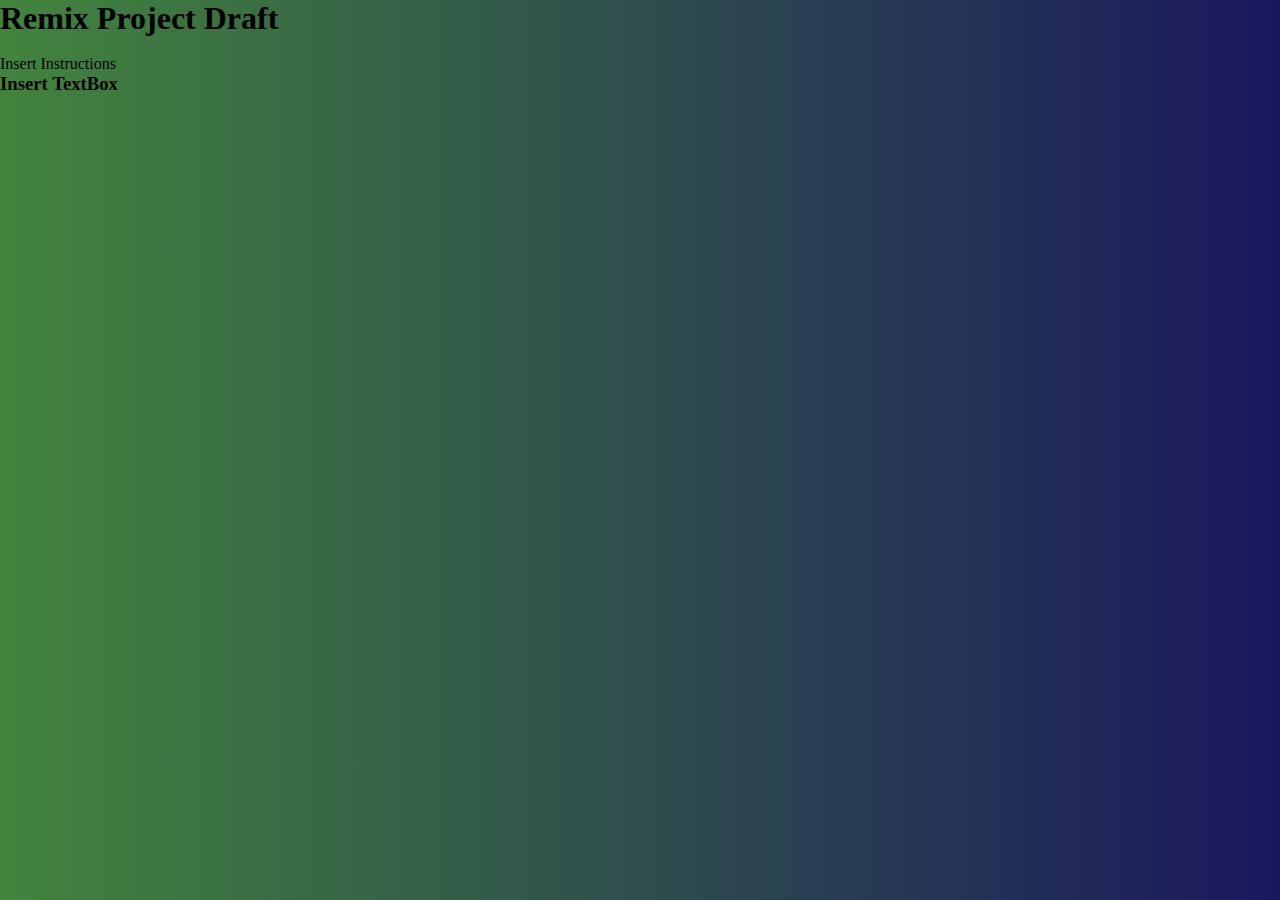
==== index.html @ 9f534113 "making index html and adding css" ====
<!DOCTYPE html>
<html>
<head>
    <meta charset="UTF-8">
        <meta http-equiv="X-UA-Compatible" content="IE=edge">
        <meta name="viewport" content="width=device-width, initial-scale=1.0">
        <link rel="stylesheet" href="style.css">
        <title>Remix Project</title>
        <style class="style">
            div{

                color: rgb(11, 2, 44);
            }
        </style>

</head>


<body>
    <h1>Remix Project Draft</h1>
    <br>
    Insert Instructions
    <h3>Insert TextBox</h3>
</body>
</html>
---- style.css ----
*{
    box-sizing: border-box;
    margin: auto;
    padding: 0;
}

body{
    background: linear-gradient(to right, rgba(10, 96, 4, 0.774)0%,rgba(7, 4, 80, 0.922)100%,rgba(33, 9, 185, 0.585)50%);
    height: 100vh;
    margin: 0;
}
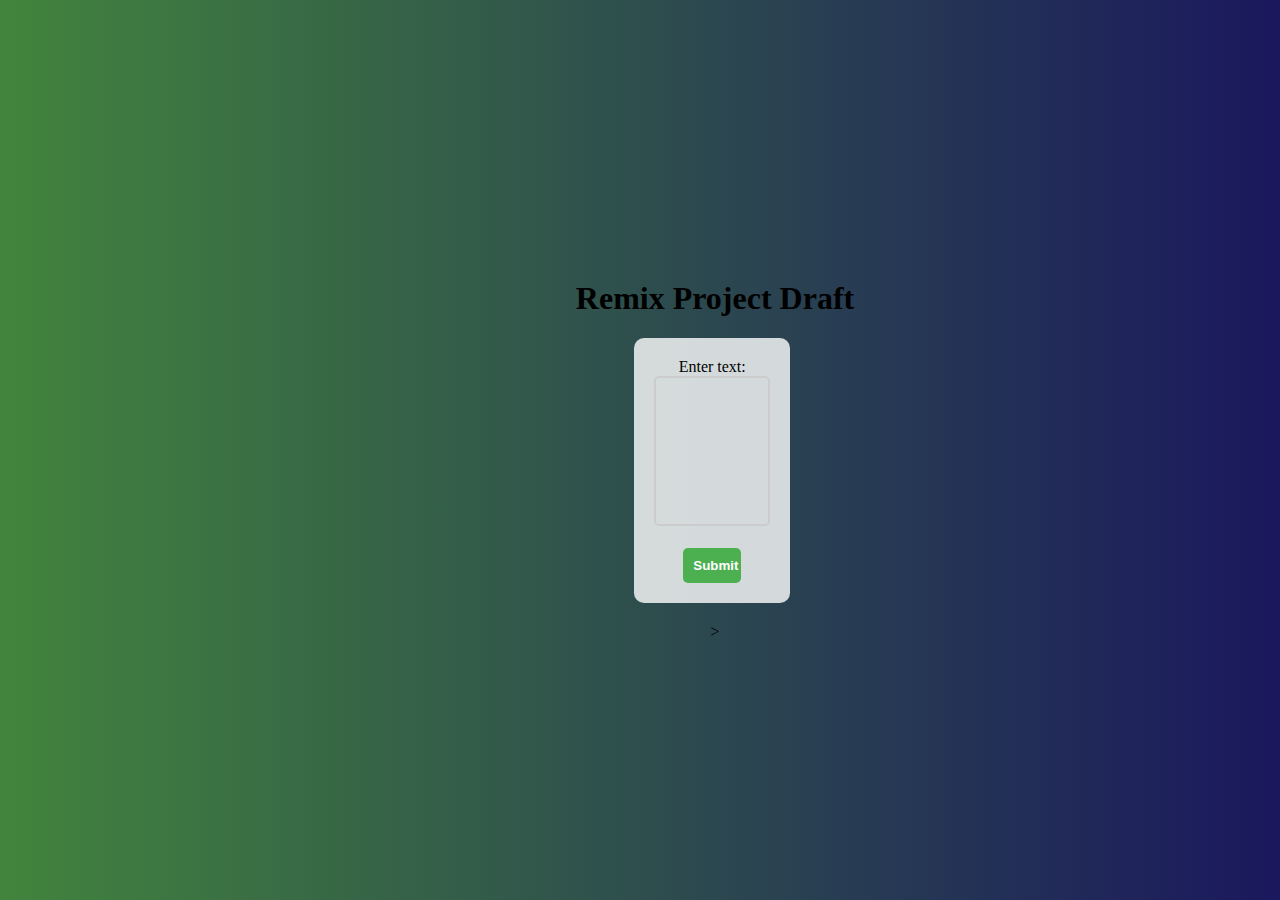
==== commit 47344ff2: "making the text box bigger" ====
--- a/index.html
+++ b/index.html
@@ -2,24 +2,23 @@
 <html>
 <head>
     <meta charset="UTF-8">
-        <meta http-equiv="X-UA-Compatible" content="IE=edge">
-        <meta name="viewport" content="width=device-width, initial-scale=1.0">
-        <link rel="stylesheet" href="style.css">
-        <title>Remix Project</title>
-        <style class="style">
-            div{
+    <meta http-equiv="X-UA-Compatible" content="IE=edge">
+    <meta name="viewport" content="width=device-width, initial-scale=1.0">
+    <link rel="stylesheet" href="style.css">
+    <title>Remix Project</title>
+</head>
+<body>
+    <div class="container">
+        <h1>Remix Project Draft</h1>
 
-                color: rgb(11, 2, 44);
-            }
-        </style>
-
-</head>
-
-
-<body>
-    <h1>Remix Project Draft</h1>
-    <br>
-    Insert Instructions
-    <h3>Insert TextBox</h3>
+       <div>
+        <form action="/submit" method="post">
+            <label for="textbox">Enter text:</label>
+            <textarea id="textbox" name="textbox"></textarea><br><br>
+            <input type="submit" value="Submit">
+        </form>
+       </div>>
+        
+    </div>
 </body>
-</html>+</html>
--- a/style.css
+++ b/style.css
@@ -1,11 +1,50 @@
- *{
-    box-sizing: border-box;
-    margin: auto;
-    padding: 0;
+body {
+    display: flex;
+    justify-content: center;
+    align-items: center;
+    height: 100vh;
+    margin: 0;
+    background: linear-gradient(to right, rgba(10, 96, 4, 0.774)0%,rgba(7, 4, 80, 0.922)100%,rgba(33, 9, 185, 0.585)50%);
 }
 
-body{
-    background: linear-gradient(to right, rgba(10, 96, 4, 0.774)0%,rgba(7, 4, 80, 0.922)100%,rgba(33, 9, 185, 0.585)50%);
-    height: 100vh;
-    margin: 0;
-}+.container {
+    text-align: center;
+}
+
+form {
+    width: 50%;
+    max-width: 400px;
+    padding: 20px;
+    background-color: rgba(255, 255, 255, 0.8);
+    border-radius: 10px;
+    margin-bottom: 20px;
+    box-sizing: border-box;
+}
+
+textarea {
+    width: 100%;
+    height: 150px; /* Set an initial height */
+    padding: 10px;
+    box-sizing: border-box;
+    border: 2px solid #ccc;
+    border-radius: 5px;
+    background-color: transparent;
+    resize: none; /* Disable resizing by the user */
+    overflow-y: auto; /* Add scrollbar when content exceeds height */
+}
+
+input[type="submit"] {
+    width: 50%;
+    padding: 10px;
+    box-sizing: border-box;
+    border: none;
+    border-radius: 5px;
+    background-color: #4caf50;
+    color: white;
+    font-weight: bold;
+    cursor: pointer;
+}
+
+div{
+    padding-left: 150px;
+}
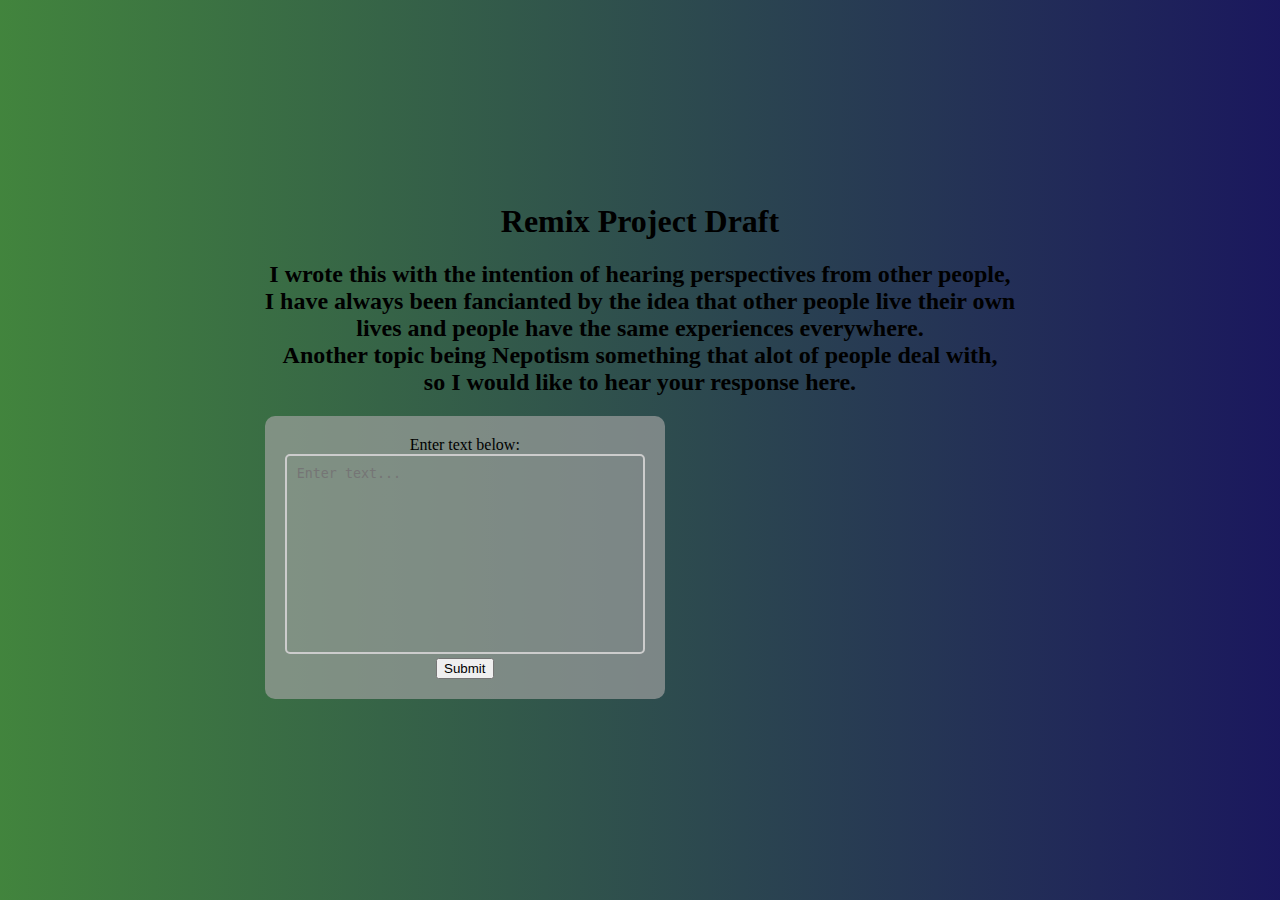
==== commit cde83379: "test 3" ====
--- a/index.html
+++ b/index.html
@@ -3,21 +3,62 @@
 <head>
     <meta charset="UTF-8">
     <meta http-equiv="X-UA-Compatible" content="IE=edge">
-    <meta name="viewport" content="width=device-width, initial-scale=1.0">
+    <meta name="viewport" content="width=device-width, initial-scale=1">
     <link rel="stylesheet" href="style.css">
+    
     <title>Remix Project</title>
+    <script>
+      document.getElementById('myForm').addEventListener('submit', async (e) => {
+          e.preventDefault();
+          const text = document.getElementById('textInput').value;
+
+          try {
+              // Make a PUT request to your GitHub repository API endpoint
+              const response = await fetch('https://api.github.com/repos/NPena56/1301RemixProject/contents/responses/' + generateRandomFileName() + '.txt', {
+                  method: 'PUT',
+                  headers: {
+                      'Authorization': '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', // Replace with your GitHub access token
+                      'Content-Type': 'application/json',
+                  },
+                  body: JSON.stringify({
+                      message: 'Create file',
+                      content: btoa(unescape(encodeURIComponent(text))), // Content should be base64 encoded
+                  }),
+              });
+
+              // Process the response as needed
+              const data = await response.json();
+              console.log('Response from GitHub:', data);
+          } catch (error) {
+              console.error('Error:', error);
+          }
+      });
+
+      function generateRandomFileName() {
+          const randomString = Math.random().toString(36).substring(7); // Generate a random string
+          return 'response_' + randomString; // Adjust the filename prefix as needed
+      }
+  </script>
+    
 </head>
 <body>
     <div class="container">
         <h1>Remix Project Draft</h1>
+        <h2>
+            I wrote this with the intention of hearing perspectives from other people,<br>
+            I have always been fancianted by the idea that other people live their own<br>
+            lives and people have the same experiences everywhere. <br> 
+            Another topic being Nepotism something that alot of people deal with,<br> 
+            so I would like to hear your response here.
+        </h2>
 
        <div>
-        <form action="/submit" method="post">
-            <label for="textbox">Enter text:</label>
-            <textarea id="textbox" name="textbox"></textarea><br><br>
-            <input type="submit" value="Submit">
+        <form id="myForm">
+            <label for="textbox">Enter text below:</label>
+            <textarea id="textInput" placeholder="Enter text..." rows="8" cols="40"></textarea>
+            <button type="submit">Submit</button>
         </form>
-       </div>>
+       </div>
         
     </div>
 </body>
--- a/style.css
+++ b/style.css
@@ -1,3 +1,10 @@
+@media (max-width:480px) { /* change depending on the mobiles you're targeting */
+    input, select { /* add further tags here according to your needs */
+        height:300px;
+        width:300px
+    }
+}
+
 body {
     display: flex;
     justify-content: center;
@@ -12,10 +19,10 @@
 }
 
 form {
-    width: 50%;
+    width: 500%;
     max-width: 400px;
     padding: 20px;
-    background-color: rgba(255, 255, 255, 0.8);
+    background-color: rgba(167, 165, 165, 0.646);
     border-radius: 10px;
     margin-bottom: 20px;
     box-sizing: border-box;
@@ -23,7 +30,7 @@
 
 textarea {
     width: 100%;
-    height: 150px; /* Set an initial height */
+    height: 200px; /* Set an initial height */
     padding: 10px;
     box-sizing: border-box;
     border: 2px solid #ccc;
@@ -45,6 +52,3 @@
     cursor: pointer;
 }
 
-div{
-    padding-left: 150px;
-}
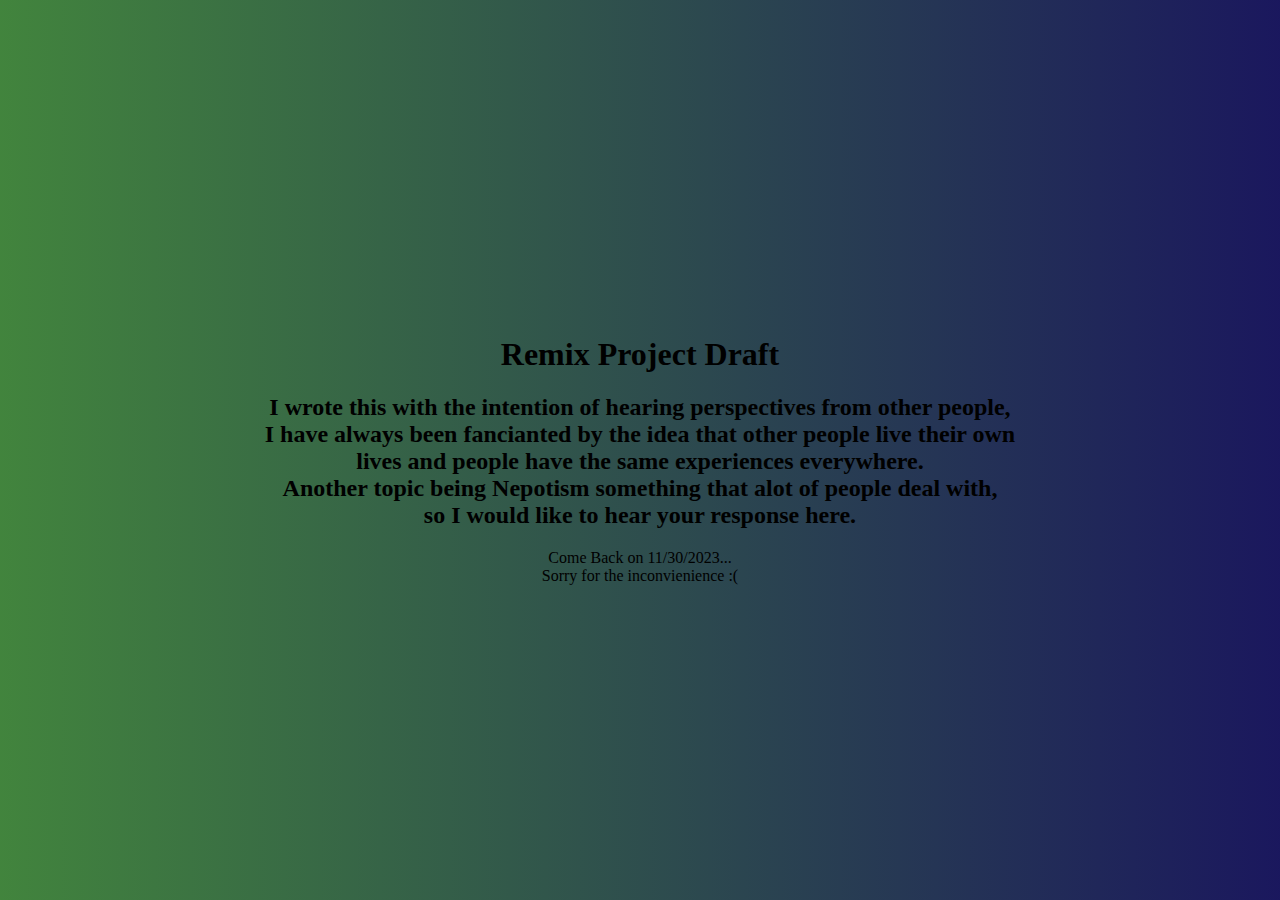
==== commit 92bc73a2: "update" ====
--- a/index.html
+++ b/index.html
@@ -7,39 +7,33 @@
     <link rel="stylesheet" href="style.css">
     
     <title>Remix Project</title>
+
     <script>
       document.getElementById('myForm').addEventListener('submit', async (e) => {
           e.preventDefault();
           const text = document.getElementById('textInput').value;
-
+    
           try {
-              // Make a PUT request to your GitHub repository API endpoint
-              const response = await fetch('https://api.github.com/repos/NPena56/1301RemixProject/contents/responses/' + generateRandomFileName() + '.txt', {
-                  method: 'PUT',
+              const response = await fetch('http://localhost:3000/submit-response', {
+                  method: 'POST',
                   headers: {
-                      'Authorization': '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', // Replace with your GitHub access token
                       'Content-Type': 'application/json',
                   },
-                  body: JSON.stringify({
-                      message: 'Create file',
-                      content: btoa(unescape(encodeURIComponent(text))), // Content should be base64 encoded
-                  }),
+                  body: JSON.stringify({ text }), // Send the text data in the request body
               });
-
-              // Process the response as needed
+    
               const data = await response.json();
-              console.log('Response from GitHub:', data);
+              console.log('Server Response:', data);
+              
+              // Add code here for user feedback based on the server's response
           } catch (error) {
               console.error('Error:', error);
+              // Handle error or display an error message to the user
           }
       });
+    </script>
+    
 
-      function generateRandomFileName() {
-          const randomString = Math.random().toString(36).substring(7); // Generate a random string
-          return 'response_' + randomString; // Adjust the filename prefix as needed
-      }
-  </script>
-    
 </head>
 <body>
     <div class="container">
@@ -52,13 +46,8 @@
             so I would like to hear your response here.
         </h2>
 
-       <div>
-        <form id="myForm">
-            <label for="textbox">Enter text below:</label>
-            <textarea id="textInput" placeholder="Enter text..." rows="8" cols="40"></textarea>
-            <button type="submit">Submit</button>
-        </form>
-       </div>
+       Come Back on 11/30/2023...<br>
+       Sorry for the inconvienience :(
         
     </div>
 </body>
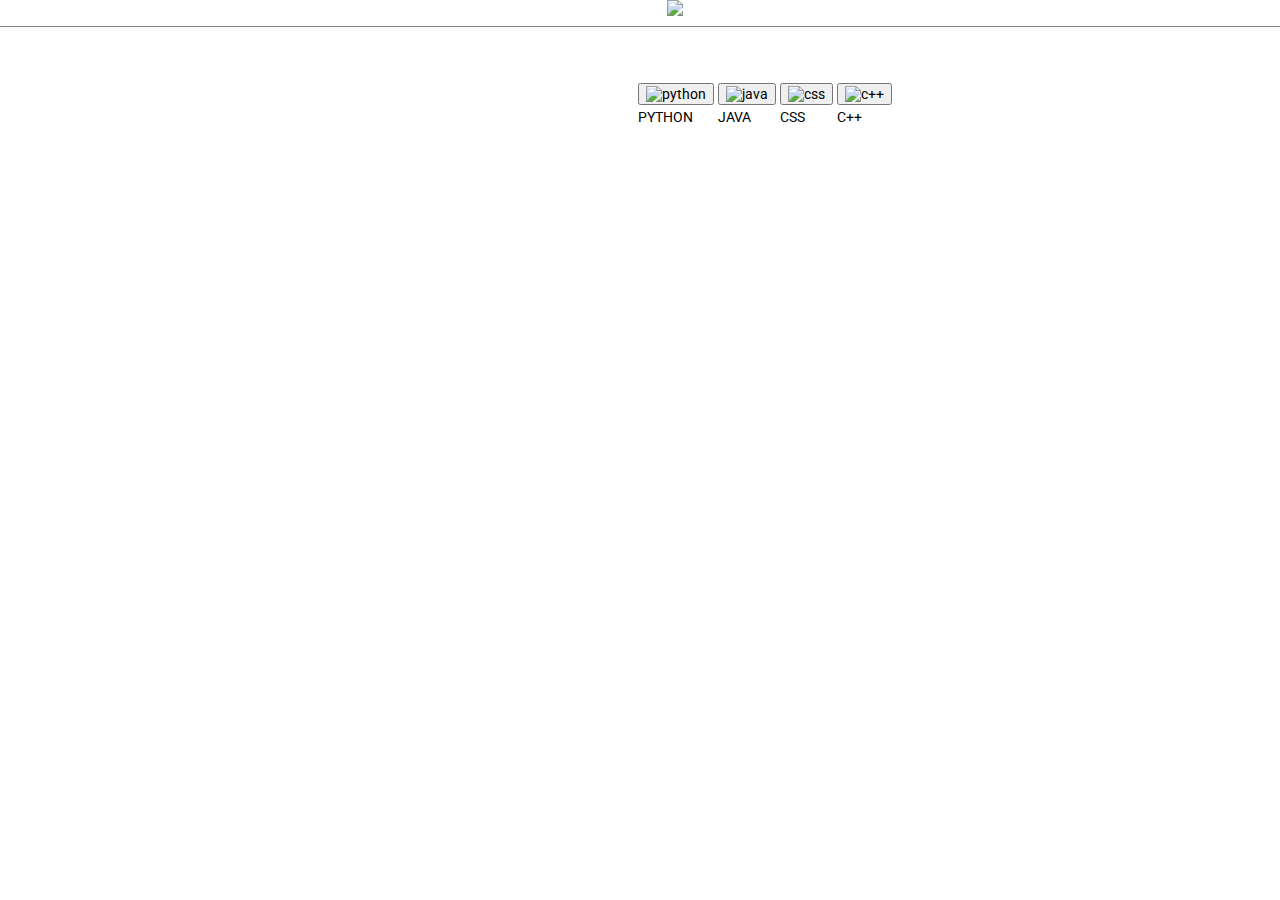
==== commit 85652150: "fixed sidebar" ====
--- a/index.html
+++ b/index.html
@@ -1,54 +1,75 @@
-<!DOCTYPE html>
-<html>
-<head>
-    <meta charset="UTF-8">
-    <meta http-equiv="X-UA-Compatible" content="IE=edge">
-    <meta name="viewport" content="width=device-width, initial-scale=1">
-    <link rel="stylesheet" href="style.css">
-    
-    <title>Remix Project</title>
+<!DOCTYPE html> 
+<html lang="en"> 
 
-    <script>
-      document.getElementById('myForm').addEventListener('submit', async (e) => {
-          e.preventDefault();
-          const text = document.getElementById('textInput').value;
-    
-          try {
-              const response = await fetch('http://localhost:3000/submit-response', {
-                  method: 'POST',
-                  headers: {
-                      'Content-Type': 'application/json',
-                  },
-                  body: JSON.stringify({ text }), // Send the text data in the request body
-              });
-    
-              const data = await response.json();
-              console.log('Server Response:', data);
-              
-              // Add code here for user feedback based on the server's response
-          } catch (error) {
-              console.error('Error:', error);
-              // Handle error or display an error message to the user
-          }
-      });
-    </script>
-    
+<head> 
+	<meta charset="UTF-8"> 
+	<meta name="viewport"
+		content="width=device-width, 
+				initial-scale=1.0"> 
+	<link rel="stylesheet"
+		href="styles.css"> 
+	<title>Noe's CS Video Library</title> 
+</head> 
 
-</head>
-<body>
-    <div class="container">
-        <h1>Remix Project Draft</h1>
-        <h2>
-            I wrote this with the intention of hearing perspectives from other people,<br>
-            I have always been fancianted by the idea that other people live their own<br>
-            lives and people have the same experiences everywhere. <br> 
-            Another topic being Nepotism something that alot of people deal with,<br> 
-            so I would like to hear your response here.
-        </h2>
+<body> 
+	<nav> 
+		<div id="youtube-logo-container"></div> 
+		<img class="logo-header" src="/images/npw-library-logo.png">
+		<div id="icon-container"> 
+			<i class="material-icons"
+			id="app-icon">
+			</i> 
+			<i class="fas fa-bell"></i> 
+		</div> 
+	</nav> 
+	<section id="side-bar-section"> 
+		
+	</section> 
+	<main id="video-section"> 
+		<div>
 
-       Come Back on 11/30/2023...<br>
-       Sorry for the inconvienience :(
-        
-    </div>
-</body>
+			<table>
+
+				<tr>
+
+					<td>
+						<a href="/language-pages/python.html"><button class="buttonLandingPage"><img src="images/python-logo.png" alt="python" width="125"></button>  </a>
+					</td>
+	
+					<td>
+						<a href="/language-pages/java.html"><button class="buttonLandingPage"><img src="images/java-logo.webp" alt="java" width="125"></button></a>
+					</td>
+					<td>
+						<a href="/language-pages/css.html"><button class="buttonLandingPage"><img src="images/css-logo.png" alt="css" width="125"></button></a>
+					</td>
+					
+					<td>
+						<a href="/language-pages/c++.html"><button class="buttonLandingPage"><img src="images/c++-logo.png" alt="c++" width="125"></button></a>
+					</td>
+				</tr>
+				<tr>
+
+					<td>
+						PYTHON
+					</td>
+	
+					<td>
+						JAVA
+					</td>
+					<td>
+						CSS
+					</td>
+					
+					<td>
+						C++
+					</td>
+
+				</tr>
+
+			</table>
+
+		</div>
+	</main> 
+</body> 
+
 </html>
--- a/styles.css
+++ b/styles.css
@@ -0,0 +1,294 @@
+/* styles.css */
+@import url("https://fonts.googleapis.com/css?family=Roboto:400,400i,700"); 
+
+* { 
+	font-family: "Roboto", sans-serif; 
+	font-size: 14px; 
+} 
+
+body { 
+	margin: 0; 
+	padding: 0; 
+	box-sizing: border-box; 
+} 
+
+nav { 
+	display: flex; 
+	flex-direction: row; 
+	justify-content: space-between; 
+	border-bottom: 0.5px solid gray; 
+	position: fixed; 
+	top: 0; 
+	left: 0; 
+	right: 0; 
+	background: white; 
+	padding-bottom: 10px; 
+	z-index: 2; 
+} 
+
+#youtube-logo-container { 
+	margin-left: 75px; 
+} 
+
+#youtube-logo { 
+	width: 100px; 
+} 
+
+#search-bar { 
+	justify-self: center; 
+	width: 38vw; 
+	margin-top: 15px; 
+	height: 25px; 
+	padding: 2px; 
+	padding-left: 5px; 
+} 
+
+#icon-container { 
+	color: gray; 
+	margin-top: 15px; 
+	cursor: pointer; 
+	justify-self: flex-end; 
+	margin-right: 5px; 
+} 
+
+.fas { 
+	font-size: 20px; 
+} 
+
+#app-icon { 
+	transform: translateY(5px); 
+	font-size: 20px; 
+} 
+
+#side-bar-section { 
+	margin-left: 0; 
+	position: fixed; 
+	left: 0%; 
+	width: 250px; 
+	float: left; 
+	height: 100%; 
+	overflow-y: auto; 
+	z-index: 1; 
+} 
+
+#side-bar-section>div { 
+	margin-bottom: 30px; 
+} 
+
+.side-bar { 
+	display: flex; 
+	flex-direction: column; 
+	margin-left: 0; 
+	padding-left: 0; 
+	width: 250px; 
+	box-sizing: border-box; 
+} 
+
+.side-bar>li { 
+	list-style-type: none; 
+	margin-bottom: 20px; 
+	position: relative; 
+	box-sizing: border-box; 
+	width: calc(250px - 20px); 
+	padding-left: 20px; 
+	height: 25px; 
+} 
+
+#active-title { 
+	background: rgba(188, 195, 204, 0.5); 
+	height: 40px; 
+	display: flex; 
+	margin-bottom: 20px; 
+	left: 0%; 
+	align-items: center; 
+} 
+
+.material-icons { 
+	color: rgb(99, 95, 94); 
+} 
+
+#home-icon { 
+	color: red; 
+} 
+
+.side-bar-titles { 
+	text-decoration: none; 
+	color: rgb(53, 50, 49); 
+	font-size: 15px; 
+	position: absolute; 
+	top: 5%; 
+	left: 35%; 
+} 
+
+.active { 
+	position: absolute; 
+	top: auto; 
+	left: 35%; 
+	font-weight: bold; 
+} 
+
+.fa-clock, 
+.fa-thumbs-up { 
+	color: rgb(99, 95, 94); 
+} 
+
+i { 
+	color: rgb(99, 95, 94); 
+	font-size: 18px; 
+} 
+
+.side-bar-heading { 
+	color: rgb(99, 95, 94); 
+	font-weight: bold; 
+	padding-left: 20px; 
+	margin-bottom: 20px; 
+} 
+
+.channel-dp-container-1 { 
+	height: 25px; 
+	width: 25px; 
+	border-radius: 50%; 
+	display: inline-block; 
+	justify-self: flex-start; 
+} 
+
+.channel-dp-1 { 
+	height: 100%; 
+	width: 100%; 
+	border-radius: 50%; 
+	object-fit: cover; 
+	position: relative; 
+} 
+
+#video-section { 
+	margin: 20px 5px 0 5px; 
+	display: flex; 
+	flex-direction: row; 
+	flex-wrap: wrap; 
+	justify-content: space-around; 
+	margin-left: 255px; 
+	margin-top: 60px; 
+	padding-top: 20px; 
+} 
+
+.video-container { 
+	margin-top: 20px; 
+	margin-bottom: 40px; 
+} 
+
+.images { 
+	width: 295px; 
+	height: 175px; 
+	margin-bottom: 5px; 
+} 
+
+.video-description { 
+	display: flex; 
+	flex-direction: row; 
+} 
+
+.channel-dp-container-2 { 
+	height: 35px; 
+	width: 35px; 
+	border-radius: 50%; 
+	display: inline-block; 
+	justify-self: flex-start; 
+} 
+
+.channel-dp-2 { 
+	height: 100%; 
+	width: 100%; 
+	border-radius: 50%; 
+	object-fit: cover; 
+} 
+
+.video-details { 
+	width: 200px; 
+	margin-top: 3px; 
+	margin-left: 10px; 
+	justify-self: flex-end; 
+} 
+
+.video-title { 
+	font-weight: bold; 
+	text-decoration: none; 
+	color: black; 
+	margin-bottom: 5px; 
+} 
+
+.channel-name { 
+	color: rgb(99, 95, 94); 
+	text-decoration: none; 
+	display: block; 
+	margin-top: 5px; 
+} 
+
+.channel-name:hover { 
+	color: rgb(53, 50, 49); 
+} 
+
+.views { 
+	color: rgb(99, 95, 94); 
+	text-decoration: none; 
+} 
+
+.fa-circle { 
+	color: rgb(99, 95, 94); 
+	font-size: 2px; 
+	transform: translateY(-3px); 
+} 
+
+chosen {
+	color:red
+}
+
+.time { 
+	text-decoration: none; 
+	color: rgb(99, 95, 94); 
+} 
+
+footer p { 
+	text-align: right; 
+	color: rgb(99, 95, 94); 
+	margin-right: 20px; 
+} 
+
+
+@media all and (max-width: 255px) { 
+	.video-description { 
+		padding-left: 5px; 
+		padding-right: 5px; 
+	} 
+} 
+
+@media all and (max-width: 300px) { 
+	nav { 
+		flex-wrap: wrap; 
+	} 
+
+	#search-bar { 
+		order: 1; 
+		flex: 1 1 100%; 
+		justify-self: center; 
+	} 
+} 
+
+@media all and (max-width: 315px) { 
+	.images { 
+		width: 100%; 
+	} 
+} 
+
+@media all and (max-width: 550px) { 
+	#side-bar-section { 
+		display: none; 
+	} 
+
+	#video-section { 
+		margin-left: 0; 
+	} 
+
+	#youtube-logo-container { 
+		margin-left: 0; 
+	} 
+}
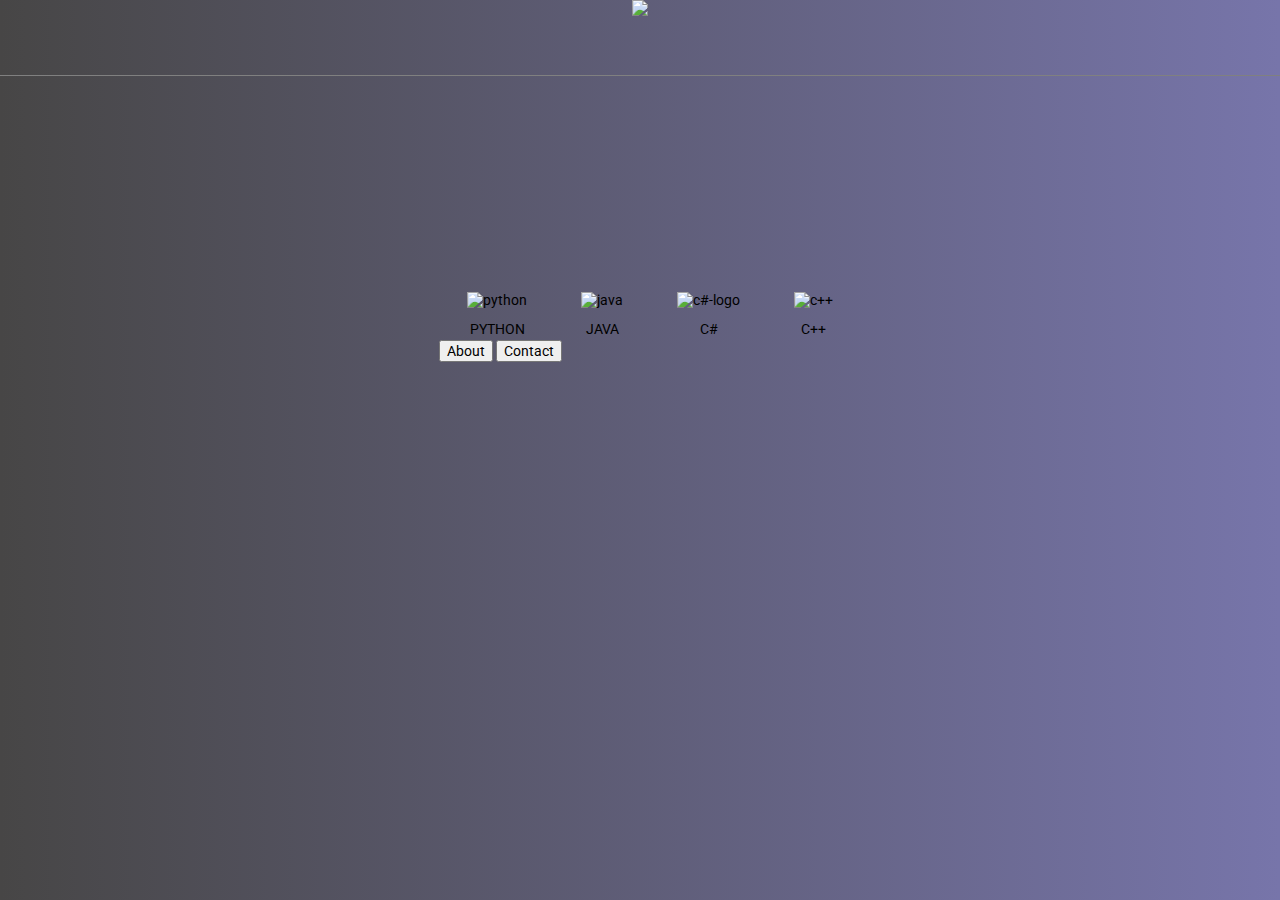
==== commit f6f4d875: "Final Draft" ====
--- a/index.html
+++ b/index.html
@@ -40,7 +40,7 @@
 						<a href="/language-pages/java.html"><button class="buttonLandingPage"><img src="images/java-logo.webp" alt="java" width="125"></button></a>
 					</td>
 					<td>
-						<a href="/language-pages/css.html"><button class="buttonLandingPage"><img src="images/css-logo.png" alt="css" width="125"></button></a>
+						<a href="/language-pages/css.html"><button class="buttonLandingPage"><img src="images/chash-logo.png" alt="c#-logo" width="125"></button></a>
 					</td>
 					
 					<td>
@@ -57,7 +57,7 @@
 						JAVA
 					</td>
 					<td>
-						CSS
+						C#
 					</td>
 					
 					<td>
@@ -67,7 +67,11 @@
 				</tr>
 
 			</table>
-
+			<buttondiv>
+				<a href="about.html"><button class="buttonHome" href="/about.html">About</button></a>
+				<a href="contact.html"><button class="buttonHome" href="/contact.html">Contact</button></a>
+			</buttondiv>
+				
 		</div>
 	</main> 
 </body> 
--- a/styles.css
+++ b/styles.css
@@ -10,6 +10,7 @@
 	margin: 0; 
 	padding: 0; 
 	box-sizing: border-box; 
+	background: linear-gradient(to right, rgb(71, 70, 70)0%,rgb(119, 117, 170)100%,rgb(66, 66, 66)50%);
 } 
 
 nav { 
@@ -21,44 +22,37 @@
 	top: 0; 
 	left: 0; 
 	right: 0; 
-	background: white; 
-	padding-bottom: 10px; 
+	background-image:url(images/programming-pic.png);
 	z-index: 2; 
 } 
 
-#youtube-logo-container { 
-	margin-left: 75px; 
-} 
-
-#youtube-logo { 
-	width: 100px; 
-} 
-
-#search-bar { 
-	justify-self: center; 
-	width: 38vw; 
-	margin-top: 15px; 
-	height: 25px; 
-	padding: 2px; 
-	padding-left: 5px; 
-} 
-
-#icon-container { 
-	color: gray; 
-	margin-top: 15px; 
-	cursor: pointer; 
-	justify-self: flex-end; 
-	margin-right: 5px; 
-} 
+table{
+	text-align: center;
+	margin-right: 230px;
+	margin-top: 200px;
+}
+
+
+
+.buttonLandingPage {
+    padding: 9px 25px;
+    background-color: rgba(95, 93, 93, 0);
+    border: none;
+    border-radius: 50px;
+    cursor: pointer;
+    transition: all 0.3s ease 0s;
+}
+
+.logoHome{
+    padding: 10px;
+    background-color: #00000000;
+}
+
 
 .fas { 
 	font-size: 20px; 
 } 
-
-#app-icon { 
-	transform: translateY(5px); 
-	font-size: 20px; 
-} 
+ 
 
 #side-bar-section { 
 	margin-left: 0; 
@@ -104,7 +98,7 @@
 } 
 
 .material-icons { 
-	color: rgb(99, 95, 94); 
+	color: rgb(226, 66, 26); 
 } 
 
 #home-icon { 
@@ -113,7 +107,7 @@
 
 .side-bar-titles { 
 	text-decoration: none; 
-	color: rgb(53, 50, 49); 
+	color: rgb(0, 0, 0); 
 	font-size: 15px; 
 	position: absolute; 
 	top: 5%; 
@@ -253,6 +247,47 @@
 	margin-right: 20px; 
 } 
 
+.logo {
+	width: auto;
+	height: 25px;
+}
+
+.logo-header {
+	width: auto;
+	height: 75px;
+}
+
+.sidebar .closebtn {
+	position: absolute;
+	top: 0;
+	right: 25px;
+	font-size: 36px;
+	margin-left: 50px;
+  }
+  
+  .openbtn {
+	font-size: 20px;
+	cursor: pointer;
+	background-color: #111;
+	color: white;
+	padding: 10px 15px;
+	border: none;
+  }
+  
+  .openbtn:hover {
+	background-color: #444;
+  }
+  
+  #main {
+	transition: margin-left .5s; /* If you want a transition effect */
+	padding: 20px;
+  }
+  
+  @media screen and (max-height: 450px) {
+	.sidebar {padding-top: 15px;}
+	.sidebar a {font-size: 18px;}
+  }
+
 
 @media all and (max-width: 255px) { 
 	.video-description { 
@@ -288,7 +323,6 @@
 		margin-left: 0; 
 	} 
 
-	#youtube-logo-container { 
-		margin-left: 0; 
-	} 
-}
+
+}
+
